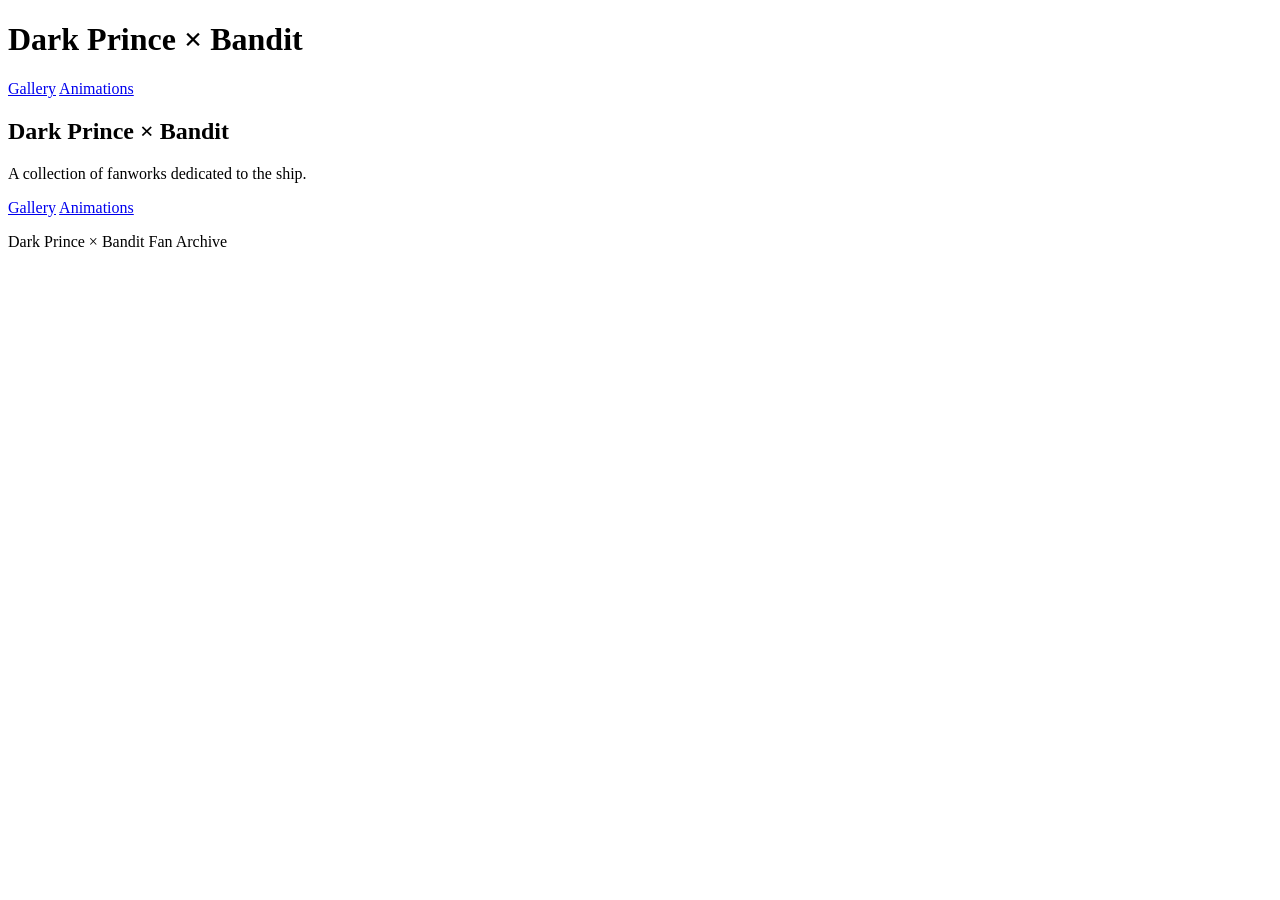
==== index.html @ 0dce03ce "Add files via upload" ====
<!DOCTYPE html>
<html lang="en">
<head>
    <meta charset="UTF-8">
    <meta name="viewport" content="width=device-width, initial-scale=1.0">
    <title>Dark Prince × Bandit</title>
    <link rel="stylesheet" href="css/style.css">
</head>
<body>
<header class="site-header">
    <h1>Dark Prince <span>×</span> Bandit</h1>
    <nav>
        <a href="gallery.html">Gallery</a>
        <a href="animations.html">Animations</a>
    </nav>
</header>
<main class="home">
    <section class="hero">
        <h2>Dark Prince × Bandit</h2>
        <p>A collection of fanworks dedicated to the ship.</p>
        <div class="home-buttons">
            <a class="button" href="gallery.html">Gallery</a>
            <a class="button" href="animations.html">Animations</a>
        </div>
    </section>
</main>
<footer><p>Dark Prince × Bandit Fan Archive</p></footer>
</body>
</html>
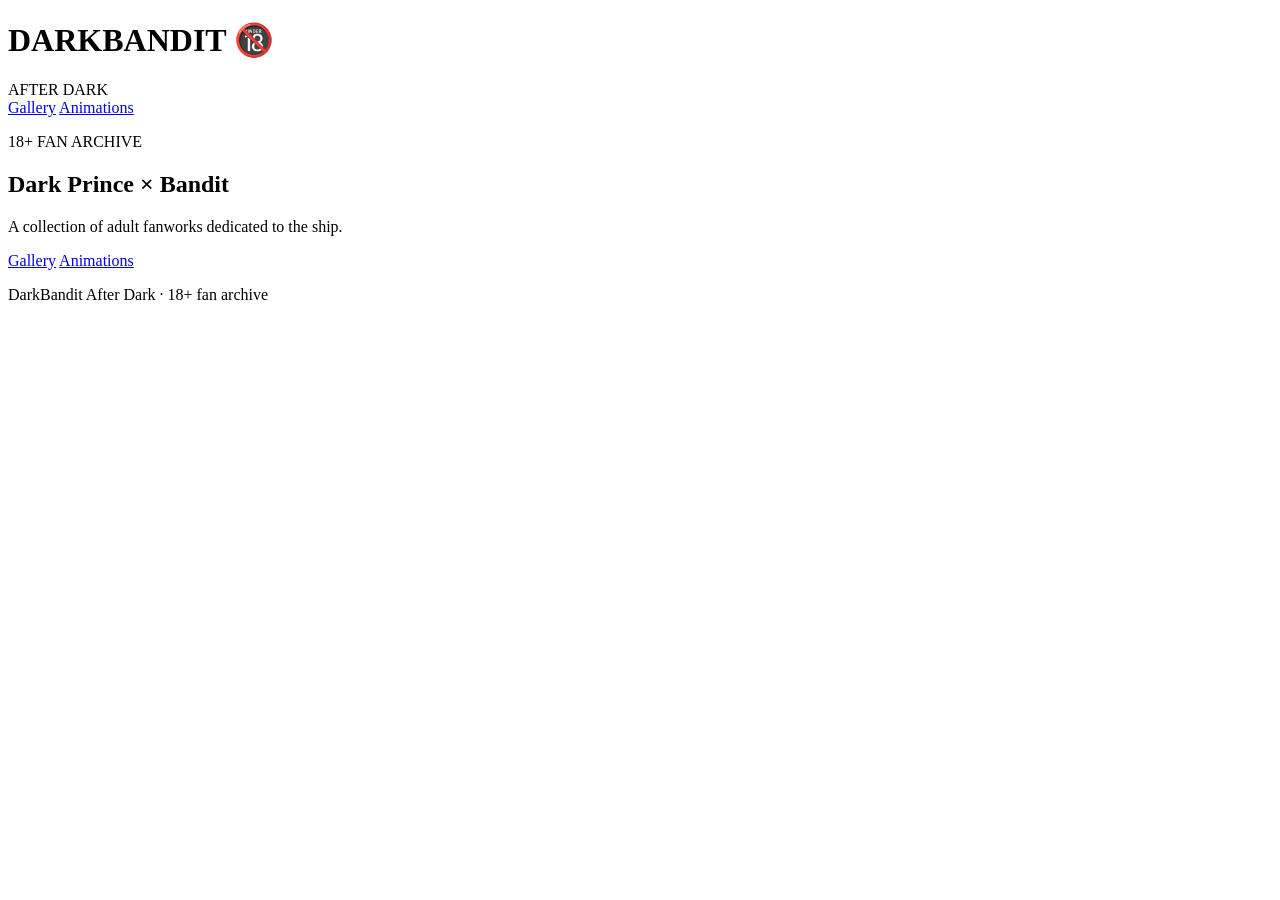
==== commit 01da7ae5: "Add files via upload" ====
--- a/index.html
+++ b/index.html
@@ -3,27 +3,36 @@
 <head>
     <meta charset="UTF-8">
     <meta name="viewport" content="width=device-width, initial-scale=1.0">
-    <title>Dark Prince × Bandit</title>
+    <meta name="description" content="An 18+ Dark Prince × Bandit fan archive.">
+    <title>DarkBandit After Dark</title>
     <link rel="stylesheet" href="css/style.css">
 </head>
 <body>
-<header class="site-header">
-    <h1>Dark Prince <span>×</span> Bandit</h1>
-    <nav>
-        <a href="gallery.html">Gallery</a>
-        <a href="animations.html">Animations</a>
-    </nav>
-</header>
-<main class="home">
-    <section class="hero">
-        <h2>Dark Prince × Bandit</h2>
-        <p>A collection of fanworks dedicated to the ship.</p>
-        <div class="home-buttons">
-            <a class="button" href="gallery.html">Gallery</a>
-            <a class="button" href="animations.html">Animations</a>
+    <header class="site-header">
+        <div class="brand">
+            <h1>DARKBANDIT <span class="adult-badge">🔞</span></h1>
+            <div class="subtitle">AFTER DARK</div>
         </div>
-    </section>
-</main>
-<footer><p>Dark Prince × Bandit Fan Archive</p></footer>
+        <nav>
+            <a href="gallery.html">Gallery</a>
+            <a href="animations.html">Animations</a>
+        </nav>
+    </header>
+
+    <main class="home">
+        <section class="hero">
+            <p class="eyebrow">18+ FAN ARCHIVE</p>
+            <h2>Dark Prince <span>×</span> Bandit</h2>
+            <p class="intro">A collection of adult fanworks dedicated to the ship.</p>
+            <div class="home-buttons">
+                <a class="button" href="gallery.html">Gallery</a>
+                <a class="button" href="animations.html">Animations</a>
+            </div>
+        </section>
+    </main>
+
+    <footer>
+        <p>DarkBandit After Dark · 18+ fan archive</p>
+    </footer>
 </body>
 </html>
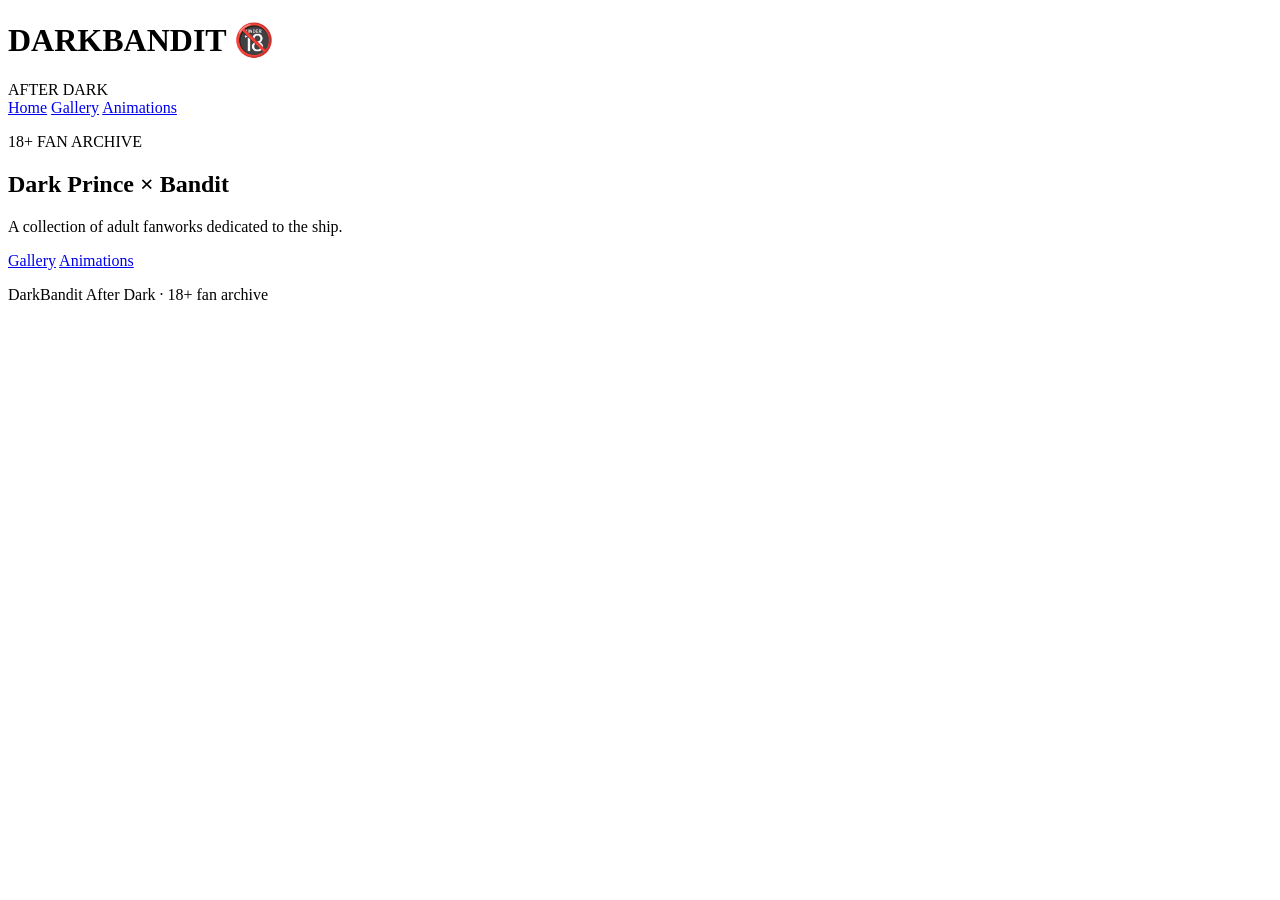
==== commit 745e993d: "Add files via upload" ====
--- a/index.html
+++ b/index.html
@@ -3,36 +3,32 @@
 <head>
     <meta charset="UTF-8">
     <meta name="viewport" content="width=device-width, initial-scale=1.0">
-    <meta name="description" content="An 18+ Dark Prince × Bandit fan archive.">
     <title>DarkBandit After Dark</title>
     <link rel="stylesheet" href="css/style.css">
 </head>
 <body>
-    <header class="site-header">
-        <div class="brand">
-            <h1>DARKBANDIT <span class="adult-badge">🔞</span></h1>
-            <div class="subtitle">AFTER DARK</div>
+<header class="site-header">
+    <div class="brand">
+        <h1>DARKBANDIT <span class="adult-badge">🔞</span></h1>
+        <div class="subtitle">AFTER DARK</div>
+    </div>
+    <nav>
+        <a href="index.html">Home</a>
+        <a href="gallery.html">Gallery</a>
+        <a href="animations.html">Animations</a>
+    </nav>
+</header>
+<main class="home">
+    <section class="hero">
+        <p class="eyebrow">18+ FAN ARCHIVE</p>
+        <h2>Dark Prince <span>×</span> Bandit</h2>
+        <p class="intro">A collection of adult fanworks dedicated to the ship.</p>
+        <div class="home-buttons">
+            <a class="button" href="gallery.html">Gallery</a>
+            <a class="button" href="animations.html">Animations</a>
         </div>
-        <nav>
-            <a href="gallery.html">Gallery</a>
-            <a href="animations.html">Animations</a>
-        </nav>
-    </header>
-
-    <main class="home">
-        <section class="hero">
-            <p class="eyebrow">18+ FAN ARCHIVE</p>
-            <h2>Dark Prince <span>×</span> Bandit</h2>
-            <p class="intro">A collection of adult fanworks dedicated to the ship.</p>
-            <div class="home-buttons">
-                <a class="button" href="gallery.html">Gallery</a>
-                <a class="button" href="animations.html">Animations</a>
-            </div>
-        </section>
-    </main>
-
-    <footer>
-        <p>DarkBandit After Dark · 18+ fan archive</p>
-    </footer>
+    </section>
+</main>
+<footer><p>DarkBandit After Dark · 18+ fan archive</p></footer>
 </body>
-</html>
+</html>
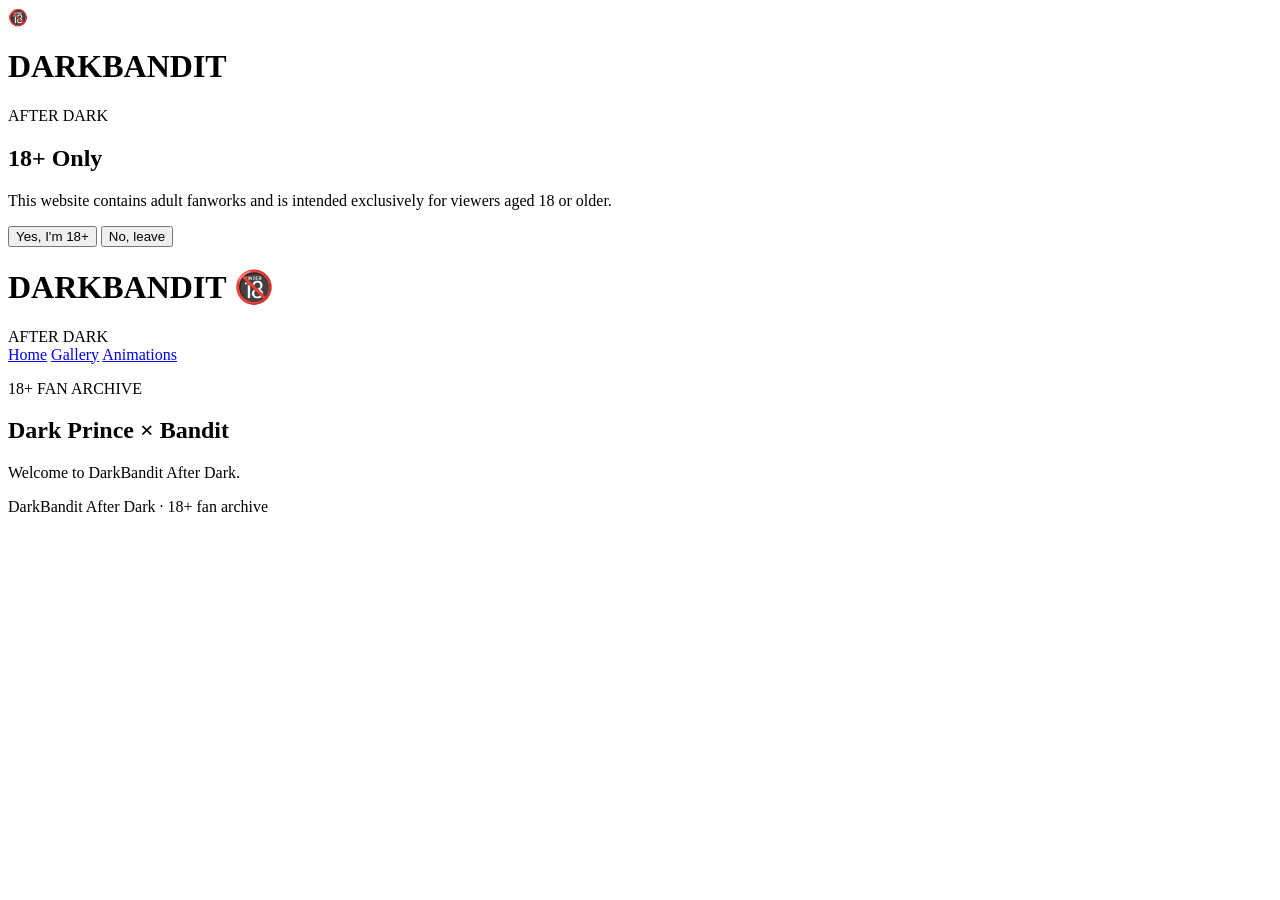
==== commit fbe97f3e: "Add files via upload" ====
--- a/index.html
+++ b/index.html
@@ -1,34 +1,57 @@
 <!DOCTYPE html>
 <html lang="en">
 <head>
-    <meta charset="UTF-8">
-    <meta name="viewport" content="width=device-width, initial-scale=1.0">
-    <title>DarkBandit After Dark</title>
-    <link rel="stylesheet" href="css/style.css">
+<meta charset="UTF-8">
+<meta name="viewport" content="width=device-width, initial-scale=1.0">
+<title>DarkBandit After Dark</title>
+<link rel="stylesheet" href="/DarkBanditAfterDark/css/style.css">
 </head>
 <body>
+<div id="age-gate" class="age-gate">
+    <div class="age-card">
+        <div class="age-icon">🔞</div>
+        <h1>DARKBANDIT</h1>
+        <div class="age-subtitle">AFTER DARK</div>
+
+        <h2>18+ Only</h2>
+
+        <p>
+            This website contains adult fanworks and is intended
+            exclusively for viewers aged 18 or older.
+        </p>
+
+        <div class="age-buttons">
+            <button id="age-enter" class="age-button enter">
+                Yes, I'm 18+
+            </button>
+
+            <button id="age-leave" class="age-button">
+                No, leave
+            </button>
+        </div>
+
+        <p id="age-error" class="age-error"></p>
+    </div>
+</div>
 <header class="site-header">
     <div class="brand">
         <h1>DARKBANDIT <span class="adult-badge">🔞</span></h1>
         <div class="subtitle">AFTER DARK</div>
     </div>
     <nav>
-        <a href="index.html">Home</a>
-        <a href="gallery.html">Gallery</a>
-        <a href="animations.html">Animations</a>
+        <a href="/DarkBanditAfterDark/index.html" class="active">Home</a>
+        <a href="/DarkBanditAfterDark/gallery.html" class="">Gallery</a>
+        <a href="/DarkBanditAfterDark/animations.html" class="">Animations</a>
     </nav>
 </header>
-<main class="home">
-    <section class="hero">
+<section class="banner">
+    <div class="banner-inner">
         <p class="eyebrow">18+ FAN ARCHIVE</p>
         <h2>Dark Prince <span>×</span> Bandit</h2>
-        <p class="intro">A collection of adult fanworks dedicated to the ship.</p>
-        <div class="home-buttons">
-            <a class="button" href="gallery.html">Gallery</a>
-            <a class="button" href="animations.html">Animations</a>
-        </div>
-    </section>
-</main>
+        <p>Welcome to DarkBandit After Dark.</p>
+    </div>
+</section>
 <footer><p>DarkBandit After Dark · 18+ fan archive</p></footer>
+<script src="/DarkBanditAfterDark/js/age-gate.js"></script>
 </body>
 </html>
